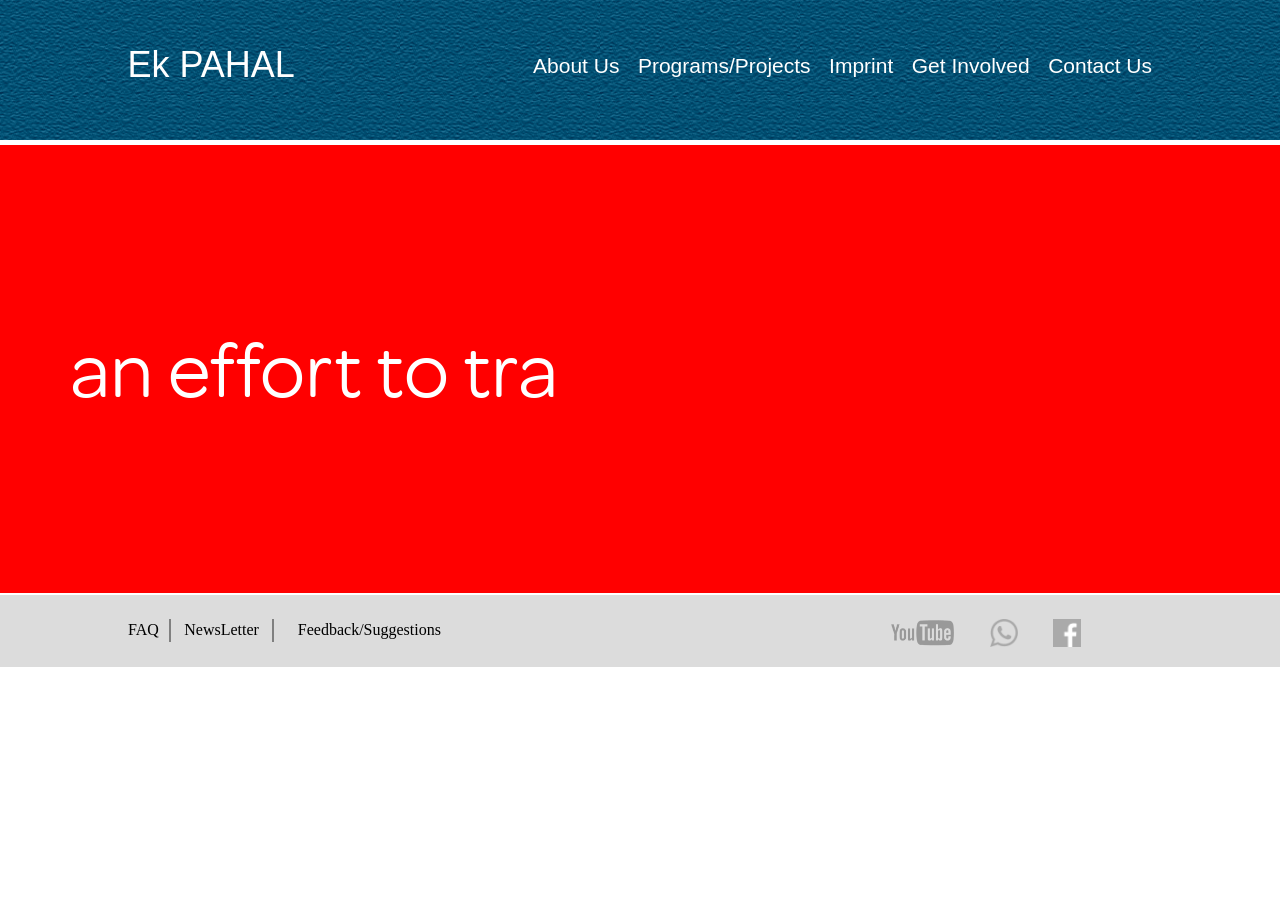
==== index.html @ 53051d36 "new" ====
<!DOCTYPE html>
<html>
<head>
  <link rel="shortcut icon" href="ekpahal2.ico">
  <meta name="viewport" content="width=device-width, initial-scale=1.0">
	<title>Ek Pahal</title>
	<link rel="stylesheet" type="text/css" href="style.css">
  <link rel="stylesheet" type="text/css" href="makerfont.css">
	<link rel="stylesheet" type="text/css" href="bootstrap/css/bootstrap.css">
 <!-- <script type="text/javascript">
      myform2.mytextfield2.Enabled = false;
          $(window).blur(function(){
    $( "form #mytextfield2" ).focus();
});
$(window).focus(function(){
  //your code
  $( "form #mytextfield2" ).focus();
});
  </script> -->
  <script type="text/javascript">
        var myVar = setInterval(DisplayText, 50);
        var index = false;
        var i=0;
        var j=0;
        var k=0;
        var mytx="";
        var text = ["an effort to transform our factory","based school education system to","humane based education system."];
        function DisplayText(){
            if(!index){
                mytx=mytx+text[k][i];
                i=(i+1)%text[k].length;
                j++;
                document.getElementById("male").value = mytx;
                document.getElementById("male").blur();
            }
            else{
                document.getElementById("male").value = mytx;
                if (j>=text[k].length) {
                  mytx="";
                  j=i;
                  k=(k+1)%3;
                  var my=setTimeout(myVar, 1000);
                }
            }

            index = index ? false : true;
        }
        

   </script>
   <script type="text/javascript">
     function myPop() {
    var popup = document.getElementById("myPopup");
    popup.classList.toggle("show");
      }
      /*function myPopout() {
    var popup = document.getElementById("myPopup");
    popup.classList.show("hide");
      }*/
   </script>
</head>
<body id="png" onclick="document.getElementById("male").blur();" onblur ="DisplayText()">
<div class="action">
	<div class="col4">
		<h1 style="text-align: center;padding-top: 6%;">Ek PAHAL</h1>
	</div>
	<div style="padding-top: 4%;padding-left:0%;padding-right: 10%;white-space: nowrap;" class="col8">
		<div id="nav" >
  			<div class="dropdown"  id="raj">
    			<span id="menu" class="sliding-middle-out">About Us</span>
    			<div class="dropdown-content" style="color: black;">
      				<table id="tab">
      				  <tr><td><a id="lk" href="..about-us/#our-story">Our Story</a></td></tr>
                <tr><td><a id="lk" href="..about-us/#vision">Vision,Mission & Motto</a></td></tr>
                <tr><td><a id="lk" href="..about-us/#team">Team</a></td></tr>
      				</table>
      			</div>
    		</div><span style="padding-right: 2%;"> </span>
    		<div class="dropdown"  id="raj">
    			<span id="menu" class="sliding-middle-out">Programs/Projects</span>
    			<div class="dropdown-content">
      				<table id="tab">
      				  <tr><td><a id="lk" href="Community-school">Community School</a></td><td><a id="lk" href="gateway-fellowship">Gateway Fellowship</a></td></tr>
                <tr><td><a id="lk" href="anwesha/">Anwesha</a></td><td><a id="lk" href="teach-change">Teach for change (TFC)</a></td></tr>
                <tr><td><a id="lk" href="swamanthan">Swamanthan</a></td><td><a id="lk" href="mentorship">1 to 1 Mentorship</a></td></tr>
                <tr><td><a id="lk" href="aslp/">ASLP</a></td><td></td></tr>
      				</table>
      			</div>
    		</div><span style="padding-right: 2%;"> </span>
    			<span id="menu"><a href="imprint" class="sliding-middle-out" style="color: white;text-decoration: none;">Imprint</a></span>
    		<span style="padding-right: 2%;"> </span>
        <span id="menu"><a href="get-involved" class="sliding-middle-out" style="color: white;text-decoration: none;">Get Involved</a></span>
        <span style="padding-right: 2%;"> </span>
    			<span id="menu"><a href="contact-us" class="sliding-middle-out" style="color: white;text-decoration: none;">Contact Us</a></span>
    			
	</div>	</div>		
</div><form class="wrise home-demo" autocomplete="off">
  <input class="ss-icon container" name="mytextfield2" id="male" style="border: none;" autocomplete="off" autocorrect="off" autocapitalize="off" spellcheck="false" type="text"/>
</form>
<div class="end">
  <div class="col-sm-7 tex" style="position: relative;">
  <table width="100%">
    <tr><td><span class="lay"><a id="lk" href="f:" target="_blank" style="color: black;">FAQ</a></span></td>
    <td><span class="lay"><a id="lk" target="_blank" href="NewsLetter.pdf" style="color: black;">NewsLetter</a></span></td>
    <td><span class="lay"><a id="lk" href="https://docs.google.com/forms/d/e/1FAIpQLSeTM9w08365IO1d8JRSohOV373yXiiuomTRMiQmfnKJ2EYuqg/viewform" target="_blank" title="We would love to hear your thoughts or feedback on how Ek PAHAL can improve !" style="color: black;">Feedback/Suggestions</a></span></td>
  </table>
 </div>
  <div class="col-sm-5" style="text-align:left;padding-left: 10%;padding-bottom: 0px;">
  <span class="lay ico">
  <a id="lk1" href="https://www.youtube.com/channel/UCZsi6VlwfC9LO9KdfQHDbTQ" target="_blank"><img src="Images/YouTubeLogo.png" height="28em" ></a>
    
    
  </span>
  <span class="lay popup ico">
  <img id="lk1" src="Images/whatsapp.png" height="28em" onmouseover="myPop()" onmouseleave="myPopout()">
    <span id="myPopup" class="popuptext">7317850066</span>
  </span>
  <span class="lay ico">
<a id="lk1" href="https://www.facebook.com/ekpahal.india" target="_blank"><img src="Images/fb.png" height="28em" ></a>
    
  </span>
  </div>
</div>
</body>
</html>
---- style.css ----
@font-face {
  font-family: 'Roboto Slab';
  font-style: normal;
  font-weight: 300;
  src: local('Roboto Slab Light'), local('RobotoSlab-Light'), url(font/end.woff2) format('woff2');
  unicode-range: U+0460-052F, U+20B4, U+2DE0-2DFF, U+A640-A69F;
}
.action{
	height: 20em;
	background:url("Images/actionBG.png") 0 0 repeat #005073;
	background:url("Images/actionBG.png") 0 0 repeat #005073;
	color:#ffffff;
}
@media only screen and (min-device-width: 500px) {
    .action { 
       height: 10em; 
    }
}
.home-demo .font-slider{
    position:absolute;display:block;
    -webkit-transition:all 0.4s ease-out;
    -moz-transition:all 0.4s ease-out;
    -ms-transition:all 0.4s 
    ease-out;-o-transition:all 0.4s ease-out;
    transition:all 0.4s ease-out;
    opacity:0
}
.home-demo .font-slider{
    color:rgba(0,19,26,0.43);
    padding:0 0px;
    width:30%;
    }
.col4{
    width: 33%;
    position: relative;
  min-height: 1px;
  float: left;
}
.col8{
    width: 67%;
    position: relative;
  min-height: 1px;float: right;
}/*
@media (min-width: 0px) {
  .col4,.col8{
    float: left;
  }*/
#menu{
    /*font-weight: bold;*/
    color: #ffffff;
    font-size: 150%;
}
 #menu1{
    padding-left: 2px;
    margin-right: 115px; 
    color: #990000;
    font-size: 20px;
}
#nav{
	text-align: right;
}
.dropdown {
    position: relative;
    display: inline-block;
}

.dropdown-content {
    	display: none;
    	position: absolute;
    	background-color: #f9f9f9;
   	 	min-width: 160px;
    	box-shadow: 0px 8px 16px 0px rgba(0,0,0,0.2);
    	padding: 12px 16px;
    	z-index: 1;
}

.dropdown:hover .dropdown-content {
   	display: block;
     border-radius: 5px;
}
#tab{
	text-align: left;
    color: black;
}
th,td {
    	vertical-align: center;
    	white-space: nowrap;
    overflow: hidden;
}
.dropdown-content td{
    padding-right: 35px;
    font-size: 15px;
    padding-left:20px;
    padding-top: 4px;
    padding-bottom: 4px;
}
.dropdown-content table td + td { 
    border-left:2px solid red; 
 }

 .dropdown-content td:hover {
    color: blue;
    background-color: #f1f1f1;
  }
.drop{
    text-decoration: none;
 }
.sliding-middle-out {
    display: inline-block;
    position: relative;
    padding-bottom: 3px;
}
.sliding-middle-out:after {
    content: '';
    display: block;
    margin: auto;
    height: 3px;
    width: 0px;
    background: transparent;
    transition: width .5s ease, background-color .5s ease; 
}/*
#newstitle> #newsdiv:hover{

}*/
#menu:hover > .sliding-middle-out:after{
    width: 100%;
    background: #FD5F00;
}
.dropdown:hover >.sliding-middle-out:after {
    width: 100%;
    background: #FD5F00;
}
.ss-icon{color:#fff}
.ss-icon{display:block;font-style:normal;font-weight:400}
.ss-icon{line-height:152px;font-size:80px;}
.ss-icon
{
    font-size:35px;
}
@media only screen and (min-device-width: 400px) {
    .ss-icon{font-size:80px;}
}
textarea:focus, input:focus {
    font-size: 35px;
}

input, select, textarea{
    text-decoration: none;
    background-color:#ff69b4;/*#faaab2; #FD5F00; #cccc00(204,204,0)* #ff4040(255, 64, 64)*/
    font-size: 35px;
}
input:focus {
    outline:none;
    font-size: 35px;
}
input{
    width: 80%;
}
@media only screen and (min-device-width: 400px) {
    textarea:focus, input:focus {
    font-size: 80px;
    }
}/*
@media only screen and (min-device-width: 400px) {
    input, select, textarea {
    font-size: 100px;
    }
    input:focus {
    outline:none;
    font-size: 100px;
    }
}*/
.wrise{
    padding-top: 30px;
    color: #ffffff;
    /*background-color:#ff69b4;/*(255, 105, 180)-1 #FD5F00(253,95,0)-3 
    #cccc00(204,204,0)-4 #ff4040(255, 64, 64)-2*/
    border-bottom: 2px solid;
    height: 200px;
}
@media only screen and (min-device-width: 400px) {
    .wrise{
        padding: 35px;
        padding-top: 150px;
        height: 450px;
    }
}
.end{
    padding-top: 24px;
    padding-bottom: 48px;
    background-color: #DCDCDC;
    margin-bottom: 0px;
}
.end>.tex{
    padding-left: 10%;
    padding-right: 22%;
}
.lay{
    font-weight: 500px;
    font-family: Roboto Slab;
    font-size: 16px;
}
table td + td { 
    border-left:2px solid #808080; 
    text-align: center;
 }
 .ico{
    padding-right: 4%;
    padding-left: 4%;
 }
.wrise {
    background-color: red;
    margin-top: 5px;
    -webkit-animation-name: example; /* Safari 4.0 - 8.0 */
    -webkit-animation-duration: 15s; /* Safari 4.0 - 8.0 */
    animation-name: example;
    animation-duration: 15s;
    animation-iteration-count:infinite;
}

#male {
    font-family: 'omnes';
    background-color: red;
    -webkit-animation-name: example; /* Safari 4.0 - 8.0 */
    -webkit-animation-duration: 15s; /* Safari 4.0 - 8.0 */
    animation-name: example;
    animation-duration: 15s;
    animation-iteration-count:infinite;
}

/* Safari 4.0 - 8.0 */
@-webkit-keyframes example {
    0% {background-color: #ff69b4;}
    10%{background-color: #f9687a;}
    20% {background-color: #ff4040;}
    40% {background-color: #de8f00;}
    60% {background-color: #cccc00;}
    77%{background-color:#0aaaf0; }
    100% {background-color: #ff69d2;}
}

/* Standard syntax */
@keyframes example {
    0% {background-color: #ff69b4;}
    10%{background-color: #f9687a;}
    20% {background-color: #ff4040;}
    40% {background-color: #de8f00;}
    60% {background-color: #cccc00;}
    77%{background-color:#0aaaf0; }
    100% {background-color: #ff69d2;}
}
.popup {
    position: relative;
    display: inline-block;
    cursor: pointer;
    -webkit-user-select: none;
    -moz-user-select: none;
    -ms-user-select: none;
    user-select: none;
}

/* The actual popup */
.popup .popuptext {
    visibility: hidden;
    width: 160px;
    background-color: #555;
    color: #fff;
    text-align: center;
    border-radius: 6px;
    padding: 8px 0;
    position: absolute;
    z-index: 1;
    bottom: 125%;
    left: 50%;
    margin-left: -80px;
}

/* Popup arrow */
.popup .popuptext::after {
    content: "";
    position: absolute;
    top: 100%;
    left: 50%;
    margin-left: -5px;
    border-width: 5px;
    border-style: solid;
    border-color: #555 transparent transparent transparent;
}

/* Toggle this class - hide and show the popup */
.popup .show {
    visibility: visible;
    -webkit-animation: fadeIn 1s;
    animation: fadeIn 1s;
}
.hide {
    visibility: hidden;
    -webkit-animation: fadeOut 1s;
    animation: fadeOut 1s;
}

/* Add animation (fade in the popup) */
@-webkit-keyframes fadeIn {
    from {opacity: 0;} 
    to {opacity: 1;}
}

@keyframes fadeIn {
    from {opacity: 0;}
    to {opacity:1 ;}
}
@-webkit-keyframes fadeIn {
    from {opacity: 1;} 
    to {opacity: 0;}
}

@keyframes fadeIn {
    from {opacity: 1;}
    to {opacity:0 ;}
}
#lk{
    text-decoration: none;
    color: auto;
}
---- makerfont.css ----
@font-face{
	font-family: 'omnes';
	src:url(font/omnes-regular-webfont.ttf) format('truetype');
}
/*@font-face{
	font-family: 'omnes';
}
@font-face{
	font-family: 'omnes';
}
@font-face{
	font-family: 'omnes';
}

@font-face {
  font-family: 'omnes';
  font-style: normal;
  font-weight: 300;
  src: local('Roboto Slab Light'), local('RobotoSlab-Light'), url(font/end.woff2) format('woff2');
  unicode-range: U+0460-052F, U+20B4, U+2DE0-2DFF, U+A640-A69F;
}
@font-face {
  font-family: 'omnes';
  font-style: normal;
  font-weight: 400;
  src: local('omnes Regular'), local('DancingScript-Regular'), url(font/omnes-regular-webfont.ttf) format('woff2');
  unicode-range: U+0102-0103, U+1EA0-1EF9, U+20AB;
}
/* latin-ext *//*
@font-face {
  font-family: 'Dancing Script';
  font-style: normal;
  font-weight: 400;
  src: local('Dancing Script Regular'), local('DancingScript-Regular'), url(font/dance1.woff2) format('woff2');
  unicode-range: U+0100-024F, U+1E00-1EFF, U+20A0-20AB, U+20AD-20CF, U+2C60-2C7F, U+A720-A7FF;
}
/* latin *//*
@font-face {
  font-family: 'Dancing Script';
  font-style: normal;
  font-weight: 400;
  src: local('Dancing Script Regular'), local('DancingScript-Regular'), url(font/dance3.woff2) format('woff2');
  unicode-range: U+0000-00FF, U+0131, U+0152-0153, U+02C6, U+02DA, U+02DC, U+2000-206F, U+2074, U+20AC, U+2212, U+2215;
}*/
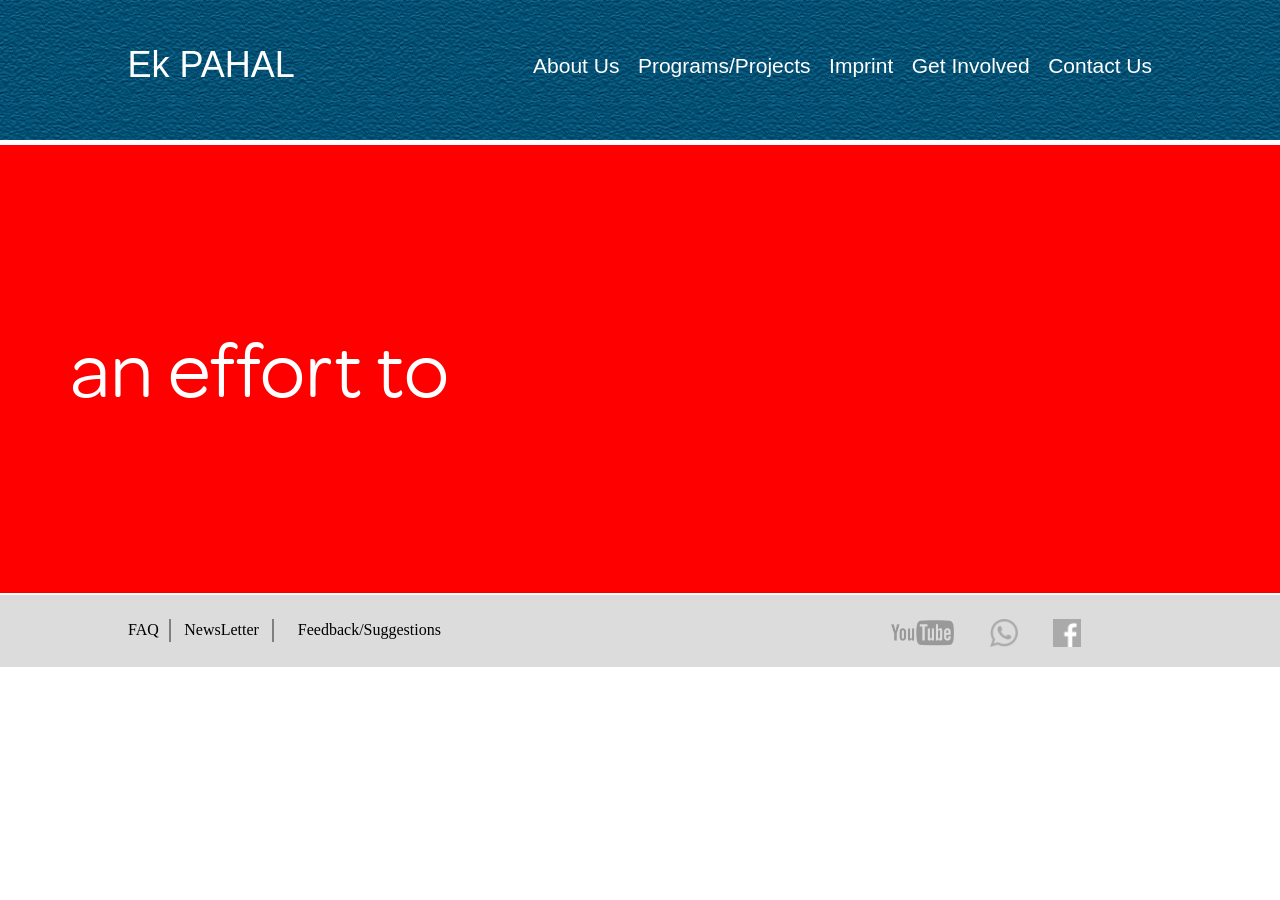
==== commit b7b46318: "new" ====
--- a/index.html
+++ b/index.html
@@ -70,9 +70,9 @@
     			<span id="menu" class="sliding-middle-out">About Us</span>
     			<div class="dropdown-content" style="color: black;">
       				<table id="tab">
-      				  <tr><td><a id="lk" href="..about-us/#our-story">Our Story</a></td></tr>
-                <tr><td><a id="lk" href="..about-us/#vision">Vision,Mission & Motto</a></td></tr>
-                <tr><td><a id="lk" href="..about-us/#team">Team</a></td></tr>
+      				  <tr><td><a id="lk" href="about-us/#our-story">Our Story</a></td></tr>
+                <tr><td><a id="lk" href="about-us/#vision">Vision,Mission & Motto</a></td></tr>
+                <tr><td><a id="lk" href="about-us/#team">Team</a></td></tr>
       				</table>
       			</div>
     		</div><span style="padding-right: 2%;"> </span>
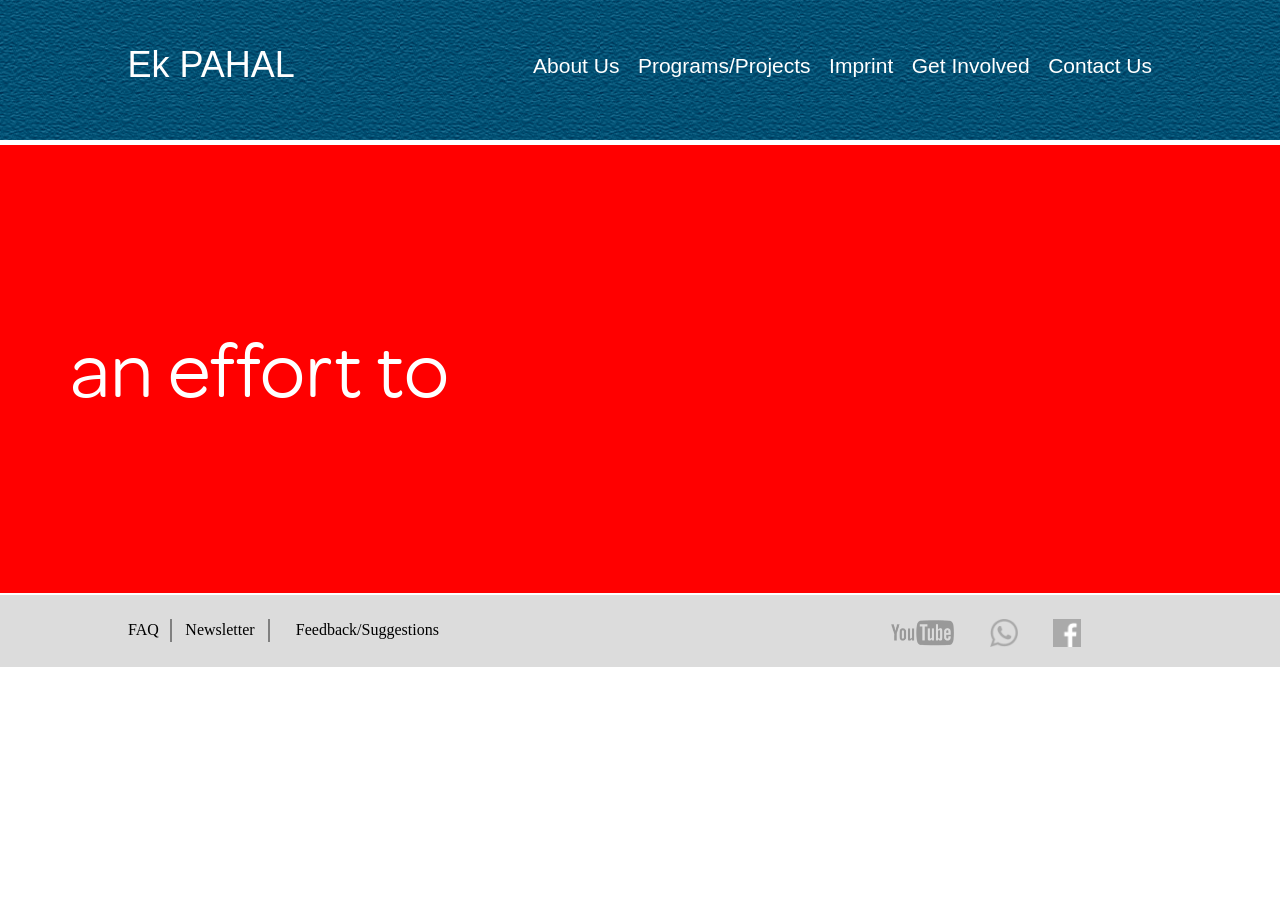
==== commit 8d06305f: "latest man" ====
--- a/index.html
+++ b/index.html
@@ -67,7 +67,7 @@
 	<div style="padding-top: 4%;padding-left:0%;padding-right: 10%;white-space: nowrap;" class="col8">
 		<div id="nav" >
   			<div class="dropdown"  id="raj">
-    			<span id="menu" class="sliding-middle-out">About Us</span>
+    			<span id="menu" class="sliding-middle-out"><a href="#" style="text-decoration: none;color: #ffffff;">About Us</a></span>
     			<div class="dropdown-content" style="color: black;">
       				<table id="tab">
       				  <tr><td><a id="lk" href="about-us/#our-story">Our Story</a></td></tr>
@@ -101,7 +101,7 @@
   <div class="col-sm-7 tex" style="position: relative;">
   <table width="100%">
     <tr><td><span class="lay"><a id="lk" href="f:" target="_blank" style="color: black;">FAQ</a></span></td>
-    <td><span class="lay"><a id="lk" target="_blank" href="NewsLetter.pdf" style="color: black;">NewsLetter</a></span></td>
+    <td><span class="lay"><a id="lk" target="_blank" href="NewsLetter.pdf" style="color: black;">Newsletter</a></span></td>
     <td><span class="lay"><a id="lk" href="https://docs.google.com/forms/d/e/1FAIpQLSeTM9w08365IO1d8JRSohOV373yXiiuomTRMiQmfnKJ2EYuqg/viewform" target="_blank" title="We would love to hear your thoughts or feedback on how Ek PAHAL can improve !" style="color: black;">Feedback/Suggestions</a></span></td>
   </table>
  </div>
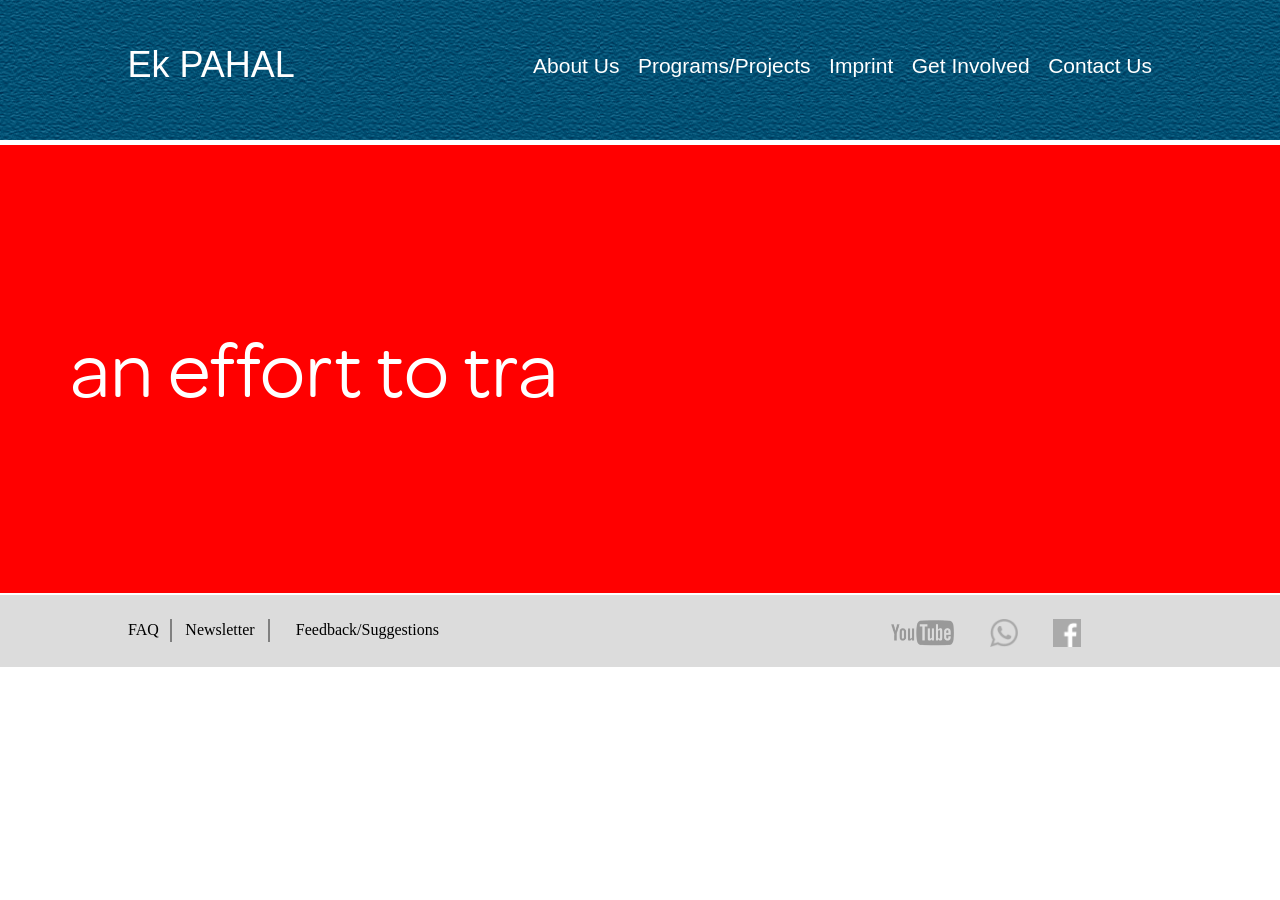
==== commit ba5d2565: "neww" ====
--- a/index.html
+++ b/index.html
@@ -67,7 +67,7 @@
 	<div style="padding-top: 4%;padding-left:0%;padding-right: 10%;white-space: nowrap;" class="col8">
 		<div id="nav" >
   			<div class="dropdown"  id="raj">
-    			<span id="menu" class="sliding-middle-out"><a href="#" style="text-decoration: none;color: #ffffff;">About Us</a></span>
+    			<span id="menu" class="sliding-middle-out"><a href="about-us" style="text-decoration: none;color: #ffffff;">About Us</a></span>
     			<div class="dropdown-content" style="color: black;">
       				<table id="tab">
       				  <tr><td><a id="lk" href="about-us/#our-story">Our Story</a></td></tr>
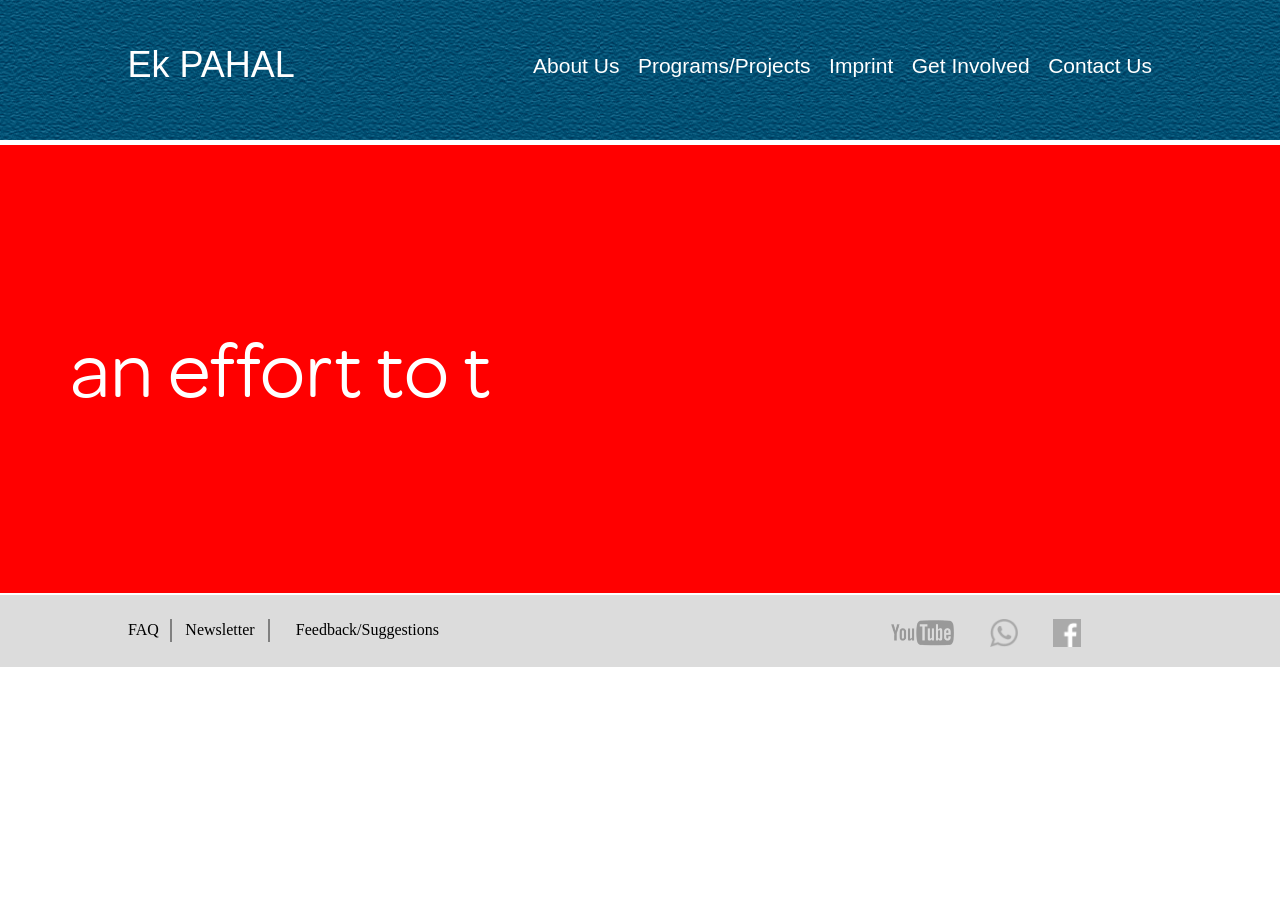
==== commit 45a77a1d: "neww" ====
--- a/index.html
+++ b/index.html
@@ -67,9 +67,10 @@
 	<div style="padding-top: 4%;padding-left:0%;padding-right: 10%;white-space: nowrap;" class="col8">
 		<div id="nav" >
   			<div class="dropdown"  id="raj">
-    			<span id="menu" class="sliding-middle-out"><a href="about-us" style="text-decoration: none;color: #ffffff;">About Us</a></span>
+    			<span id="menu" class="sliding-middle-out">About Us</span>
     			<div class="dropdown-content" style="color: black;">
       				<table id="tab">
+                <tr><td><a style="line-height: 20px;" id="lk" href="about-us/#">About Ek PAHAL</a></td></tr>
       				  <tr><td><a id="lk" href="about-us/#our-story">Our Story</a></td></tr>
                 <tr><td><a id="lk" href="about-us/#vision">Vision,Mission & Motto</a></td></tr>
                 <tr><td><a id="lk" href="about-us/#team">Team</a></td></tr>
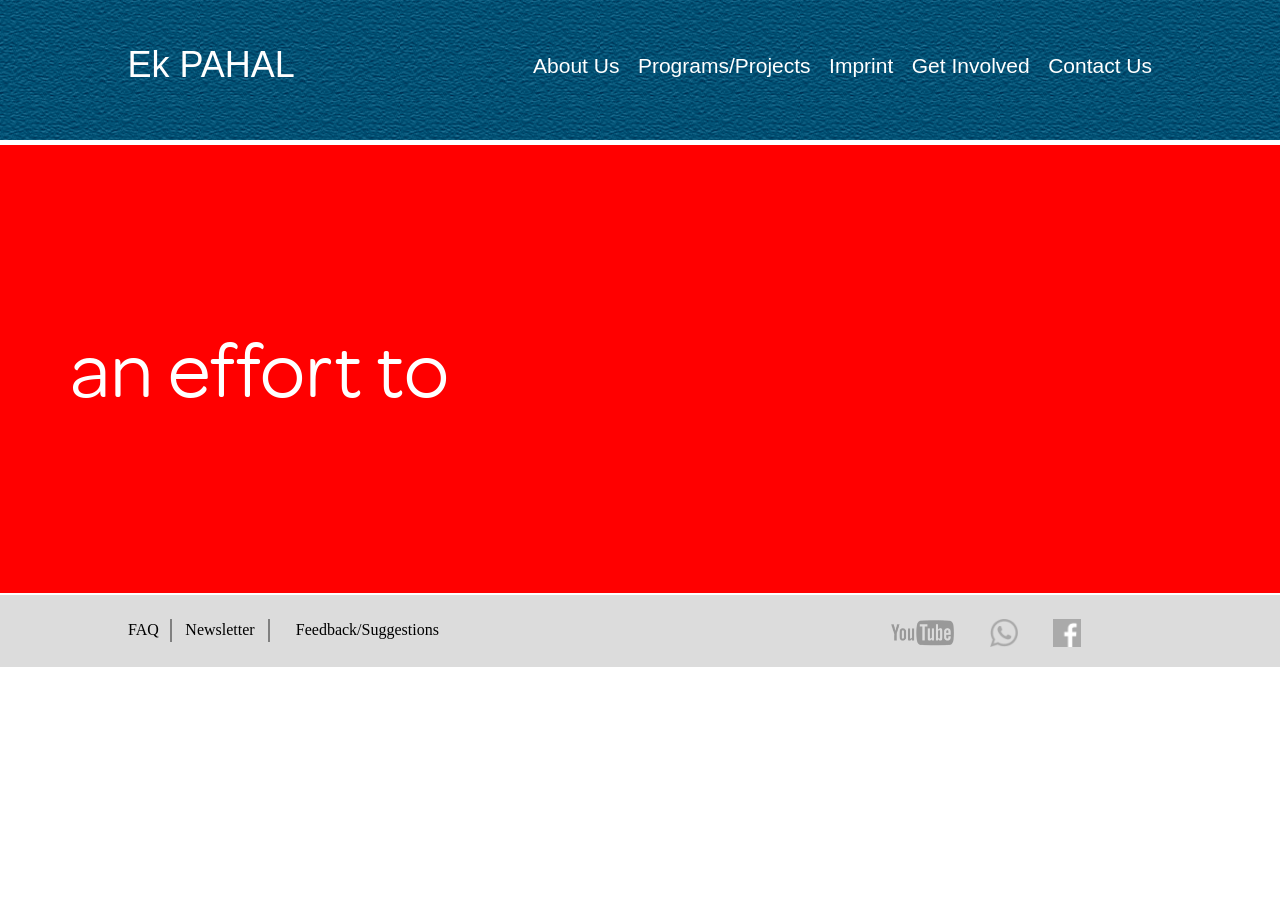
==== commit 4b852bee: "hh1" ====
--- a/index.html
+++ b/index.html
@@ -70,7 +70,7 @@
     			<span id="menu" class="sliding-middle-out">About Us</span>
     			<div class="dropdown-content" style="color: black;">
       				<table id="tab">
-                <tr><td><a style="line-height: 20px;" id="lk" href="about-us/#">About Ek PAHAL</a></td></tr>
+                <tr><td><a style="line-height: 20px;" id="lk" href="about-us/#">Ek PAHAL</a></td></tr>
       				  <tr><td><a id="lk" href="about-us/#our-story">Our Story</a></td></tr>
                 <tr><td><a id="lk" href="about-us/#vision">Vision,Mission & Motto</a></td></tr>
                 <tr><td><a id="lk" href="about-us/#team">Team</a></td></tr>
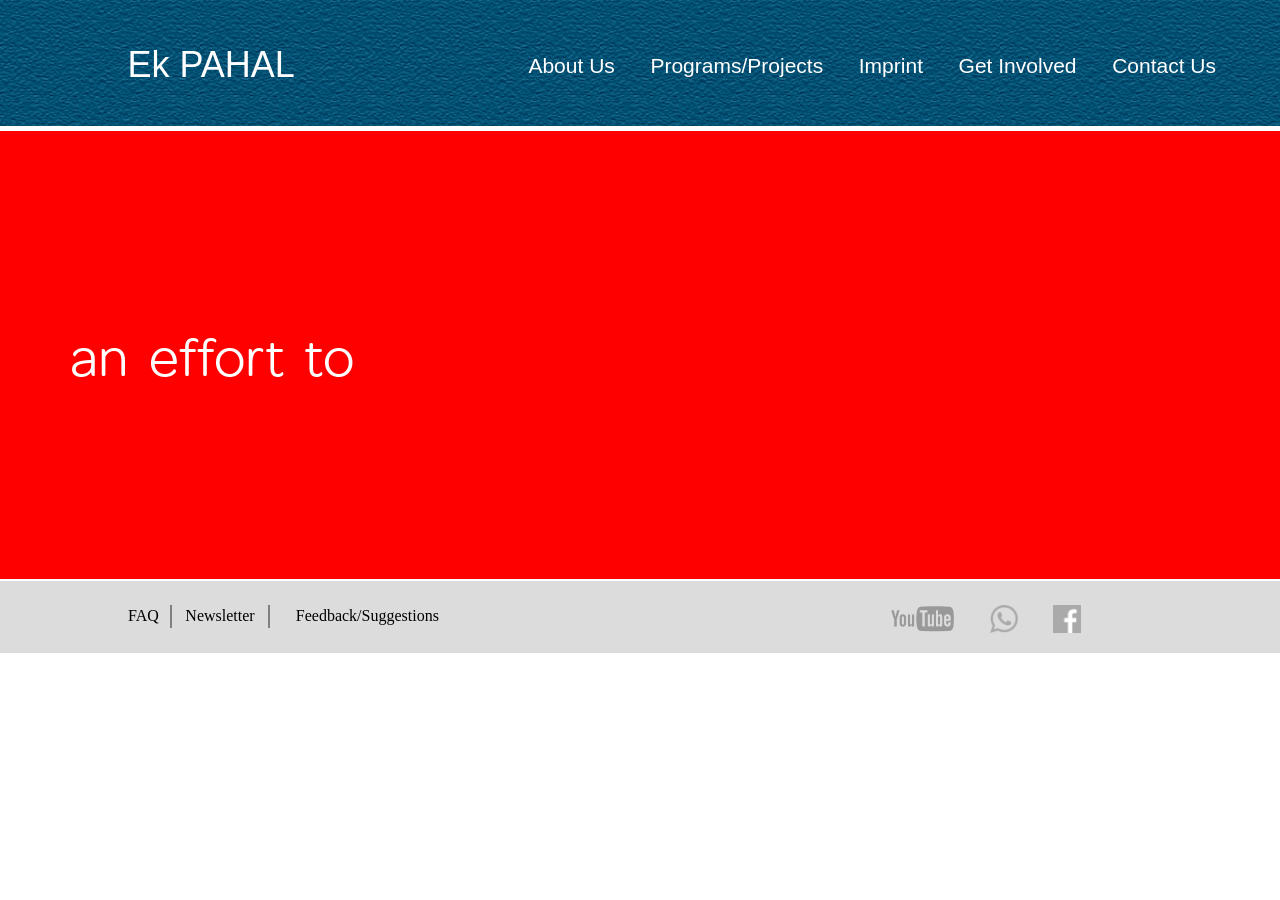
==== commit 5d1349c0: "again" ====
--- a/index.html
+++ b/index.html
@@ -24,7 +24,7 @@
         var j=0;
         var k=0;
         var mytx="";
-        var text = ["an effort to transform our factory","based school education system to","humane based education system."];
+        var text = ["an  effort  to  transform  our  factory","based  school  education  system  to","humane  based  education system."];
         function DisplayText(){
             if(!index){
                 mytx=mytx+text[k][i];
@@ -64,7 +64,7 @@
 	<div class="col4">
 		<h1 style="text-align: center;padding-top: 6%;">Ek PAHAL</h1>
 	</div>
-	<div style="padding-top: 4%;padding-left:0%;padding-right: 10%;white-space: nowrap;" class="col8">
+	<div style="padding-top: 4%;padding-left:0%;padding-right: 5%;white-space: nowrap;" class="col8">
 		<div id="nav" >
   			<div class="dropdown"  id="raj">
     			<span id="menu" class="sliding-middle-out">About Us</span>
@@ -76,7 +76,7 @@
                 <tr><td><a id="lk" href="about-us/#team">Team</a></td></tr>
       				</table>
       			</div>
-    		</div><span style="padding-right: 2%;"> </span>
+    		</div><span style="padding-right: 4%;"> </span>
     		<div class="dropdown"  id="raj">
     			<span id="menu" class="sliding-middle-out">Programs/Projects</span>
     			<div class="dropdown-content">
@@ -87,11 +87,11 @@
                 <tr><td><a id="lk" href="aslp/">ASLP</a></td><td></td></tr>
       				</table>
       			</div>
-    		</div><span style="padding-right: 2%;"> </span>
+    		</div><span style="padding-right: 4%;"> </span>
     			<span id="menu"><a href="imprint" class="sliding-middle-out" style="color: white;text-decoration: none;">Imprint</a></span>
-    		<span style="padding-right: 2%;"> </span>
+    		<span style="padding-right: 4%;"> </span>
         <span id="menu"><a href="get-involved" class="sliding-middle-out" style="color: white;text-decoration: none;">Get Involved</a></span>
-        <span style="padding-right: 2%;"> </span>
+        <span style="padding-right: 4%;"> </span>
     			<span id="menu"><a href="contact-us" class="sliding-middle-out" style="color: white;text-decoration: none;">Contact Us</a></span>
     			
 	</div>	</div>		
--- a/style.css
+++ b/style.css
@@ -1,3 +1,4 @@
+
 @font-face {
   font-family: 'Roboto Slab';
   font-style: normal;
@@ -6,14 +7,14 @@
   unicode-range: U+0460-052F, U+20B4, U+2DE0-2DFF, U+A640-A69F;
 }
 .action{
-	height: 20em;
+	height: 19.5em;
 	background:url("Images/actionBG.png") 0 0 repeat #005073;
 	background:url("Images/actionBG.png") 0 0 repeat #005073;
 	color:#ffffff;
 }
 @media only screen and (min-device-width: 500px) {
     .action { 
-       height: 10em; 
+       height: 9em; 
     }
 }
 .home-demo .font-slider{
@@ -51,10 +52,10 @@
     font-size: 150%;
 }
  #menu1{
-    padding-left: 2px;
-    margin-right: 115px; 
+    padding-left: 1%;
+    margin-right: 5%; 
     color: #990000;
-    font-size: 20px;
+    font-size: 20%;
 }
 #nav{
 	text-align: right;
@@ -132,33 +133,33 @@
 }
 .ss-icon{color:#fff}
 .ss-icon{display:block;font-style:normal;font-weight:400}
-.ss-icon{line-height:152px;font-size:80px;}
+.ss-icon{line-height:152px;font-size:200%;}
 .ss-icon
 {
-    font-size:35px;
+    font-size:200%;
 }
 @media only screen and (min-device-width: 400px) {
-    .ss-icon{font-size:80px;}
+    .ss-icon{font-size:400%;}
 }
 textarea:focus, input:focus {
-    font-size: 35px;
+    font-size: 400%;
 }
 
 input, select, textarea{
     text-decoration: none;
     background-color:#ff69b4;/*#faaab2; #FD5F00; #cccc00(204,204,0)* #ff4040(255, 64, 64)*/
-    font-size: 35px;
+    font-size: 400%;
 }
 input:focus {
     outline:none;
-    font-size: 35px;
+    font-size: 400%;
 }
 input{
     width: 80%;
 }
 @media only screen and (min-device-width: 400px) {
     textarea:focus, input:focus {
-    font-size: 80px;
+    font-size: 400%;
     }
 }/*
 @media only screen and (min-device-width: 400px) {
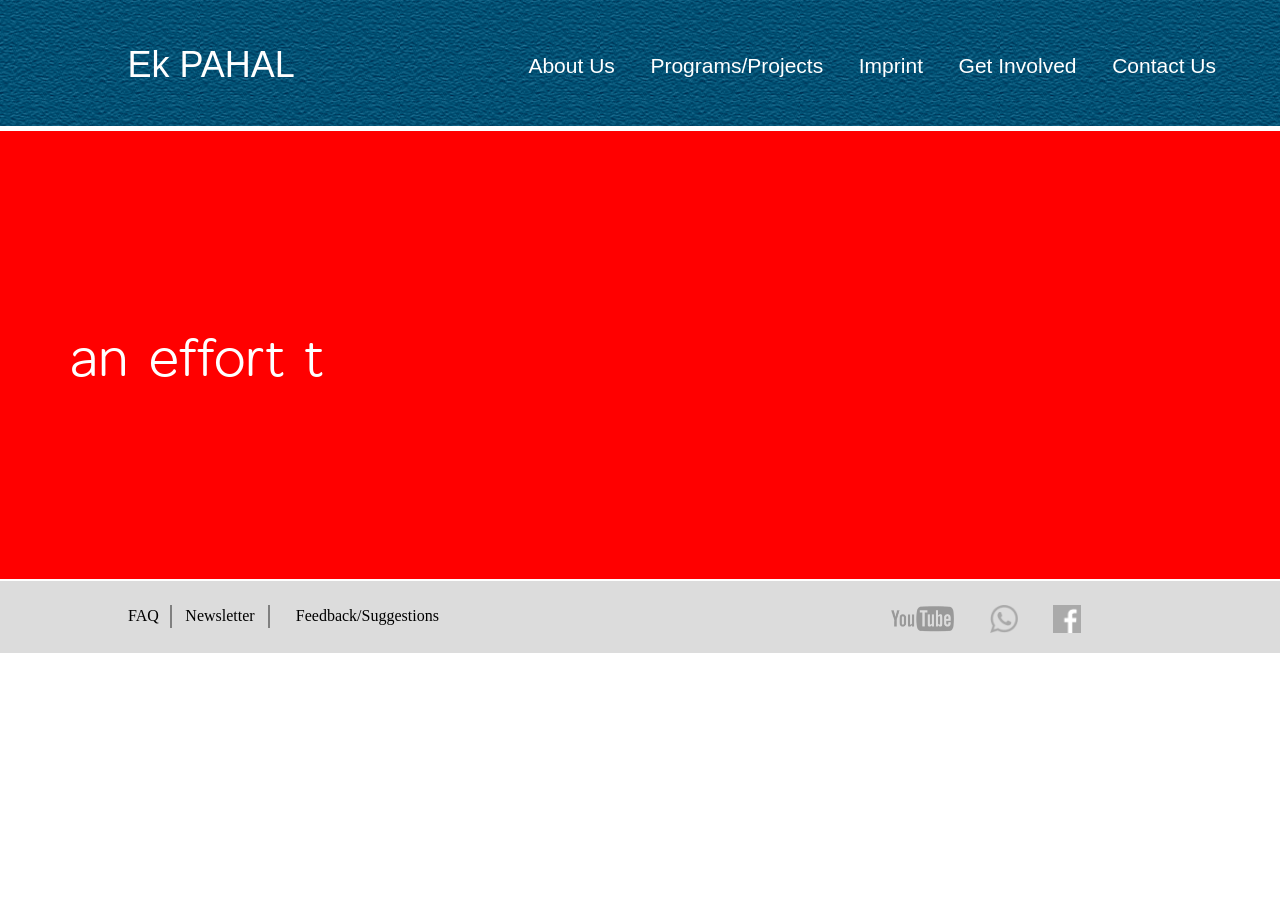
==== commit 61ce11d2: "Update index.html" ====
--- a/index.html
+++ b/index.html
@@ -81,7 +81,7 @@
     			<span id="menu" class="sliding-middle-out">Programs/Projects</span>
     			<div class="dropdown-content">
       				<table id="tab">
-      				  <tr><td><a id="lk" href="Community-school">Community School</a></td><td><a id="lk" href="gateway-fellowship">Gateway Fellowship</a></td></tr>
+      				  <tr><td><a id="lk" href="Community-school">Community School</a></td><td><a id="lk" href="gateway-fellowship">Guide Program</a></td></tr>
                 <tr><td><a id="lk" href="anwesha/">Anwesha</a></td><td><a id="lk" href="teach-change">Teach for change (TFC)</a></td></tr>
                 <tr><td><a id="lk" href="swamanthan">Swamanthan</a></td><td><a id="lk" href="mentorship">1 to 1 Mentorship</a></td></tr>
                 <tr><td><a id="lk" href="aslp/">ASLP</a></td><td></td></tr>
@@ -123,4 +123,4 @@
   </div>
 </div>
 </body>
-</html>+</html>
